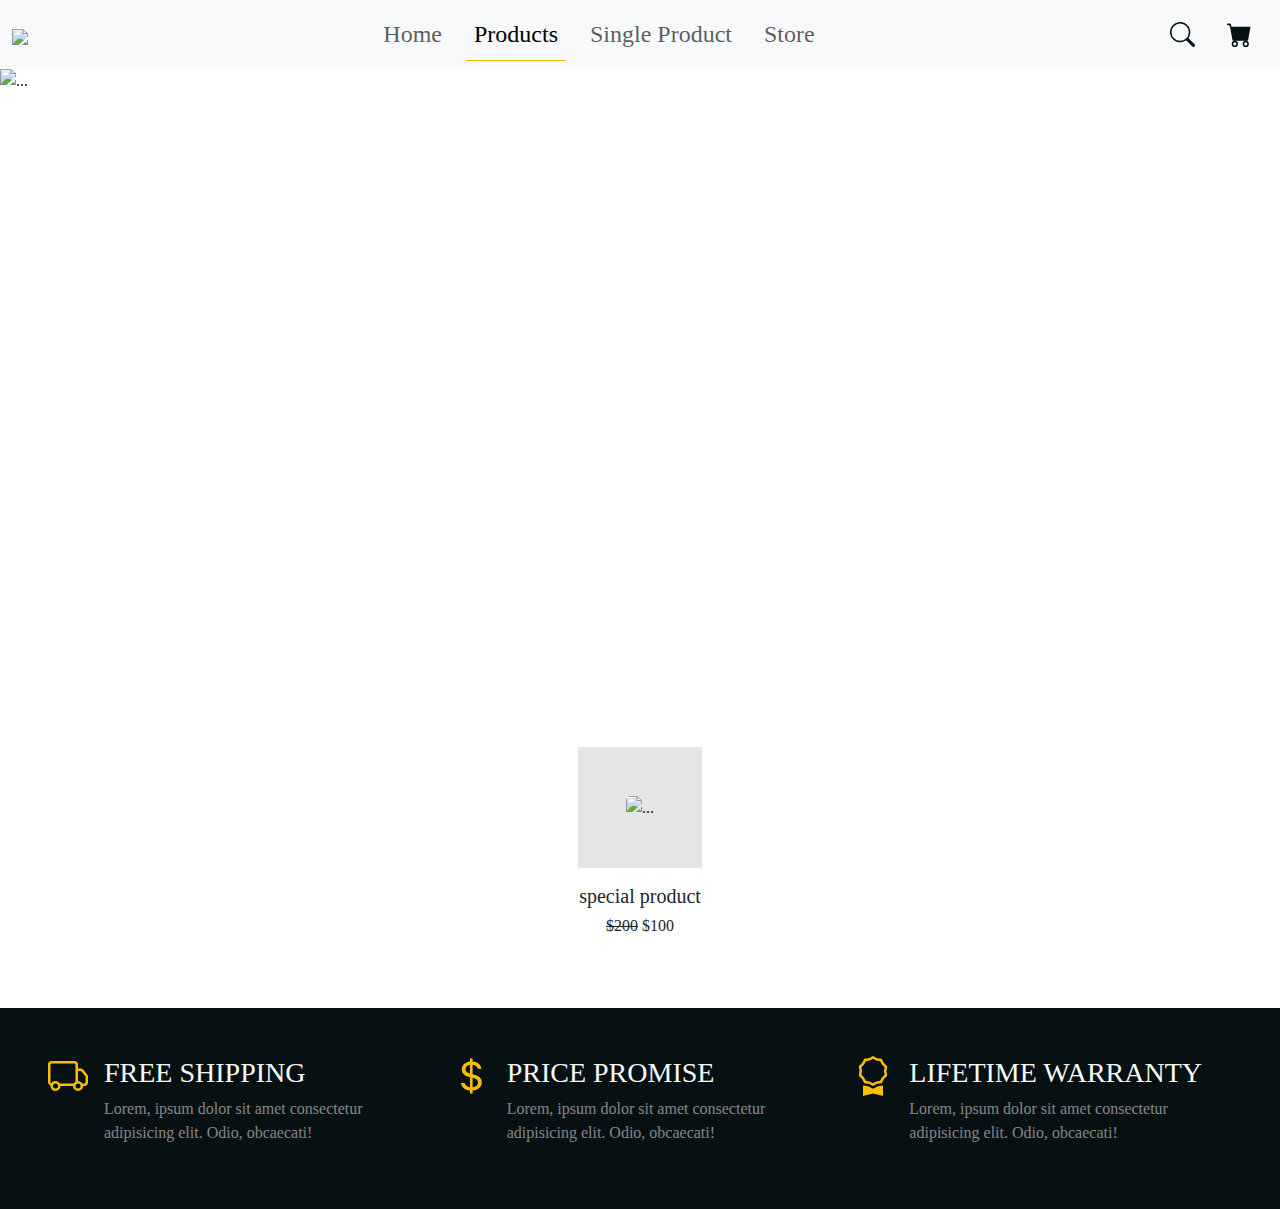
==== products.html @ b6ff0d3f "open with live server required" ====
<!DOCTYPE html>
<html lang="en">
<head>
    <meta charset="UTF-8">
    <meta name="viewport" content="width=device-width, initial-scale=1.0">
    <title>Bootstrap project-4 | E-commerce Project</title>
    <link href="https://cdn.jsdelivr.net/npm/bootstrap@5.3.3/dist/css/bootstrap.min.css" rel="stylesheet" integrity="sha384-QWTKZyjpPEjISv5WaRU9OFeRpok6YctnYmDr5pNlyT2bRjXh0JMhjY6hW+ALEwIH" crossorigin="anonymous">
    <link rel="stylesheet" href="css/style2.css">
</head>
<body class="">
  <!-- navbar -->
      <nav class="navbar navbar-expand-lg bg-body-tertiary">
        <div class="container-fluid">
          <a  class="navbar-brand" href="#">
            <img src="img/logo.png"/>
          </a>
          <button class="navbar-toggler" type="button" data-bs-toggle="collapse" data-bs-target="#navbarSupportedContent" aria-controls="navbarSupportedContent" aria-expanded="false" aria-label="Toggle navigation">
            <span class="navbar-toggler-icon"></span>
          </button>
          <div class="collapse navbar-collapse" id="navbarSupportedContent">
            <ul class="navbar-nav mx-auto mb-2 mb-lg-0">
              <li class="nav-item mx-2">
                <a class="nav-link" aria-current="page" href="/index.html">Home</a>
              </li>
              <li class="nav-item mx-2">
                <a class="nav-link" href="/products.html">Products</a>
              </li>
              <li class="nav-item">
                <li class="nav-item mx-2">
                <a class="nav-link" href="/singleproduct.html">Single Product</a>
              </li>
              <li class="nav-item mx-2">
                <a class="nav-link" href="/store.html">Store</a>
              </li>
            </ul>
            <div class="navbar-icons d-none d-lg-flex">
              <svg xmlns="http://www.w3.org/2000/svg" width="25" height="25" fill="currentColor" class="bi bi-search mx-3" viewBox="0 0 16 16">
                <path d="M11.742 10.344a6.5 6.5 0 1 0-1.397 1.398h-.001q.044.06.098.115l3.85 3.85a1 1 0 0 0 1.415-1.414l-3.85-3.85a1 1 0 0 0-.115-.1zM12 6.5a5.5 5.5 0 1 1-11 0 5.5 5.5 0 0 1 11 0"/>
              </svg>
              <svg  xmlns="http://www.w3.org/2000/svg" width="25" height="25" fill="currentColor" class="bi bi-cart-fill mx-3" viewBox="0 0 16 16">
                <path d="M0 1.5A.5.5 0 0 1 .5 1H2a.5.5 0 0 1 .485.379L2.89 3H14.5a.5.5 0 0 1 .491.592l-1.5 8A.5.5 0 0 1 13 12H4a.5.5 0 0 1-.491-.408L2.01 3.607 1.61 2H.5a.5.5 0 0 1-.5-.5M5 12a2 2 0 1 0 0 4 2 2 0 0 0 0-4m7 0a2 2 0 1 0 0 4 2 2 0 0 0 0-4m-7 1a1 1 0 1 1 0 2 1 1 0 0 1 0-2m7 0a1 1 0 1 1 0 2 1 1 0 0 1 0-2"/>
              </svg>
            </div>
          </div>
        </div>
      </nav>
  <!-- navbar -->
  <!-- carousel -->
    <div id="carouselExampleAutoplaying" class="carousel slide mb-5" data-bs-ride="carousel">
      <div class="carousel-inner">
        <div class="carousel-item active">
          <img src="img/pageBcg/bannerBcg.jpeg" class="d-block w-100 " alt="...">
        </div>
        <div class="carousel-item">
          <img src="img/pageBcg/productsBcg.jpeg" class="d-block w-100 " alt="...">
        </div>
        <div class="carousel-item">
          <img src="img/pageBcg/singleBcg.jpeg" class="d-block w-100 " alt="...">
        </div>
        <div class="carousel-item">
          <img src="img/pageBcg/storeBcg.jpeg" class="d-block w-100 " alt="...">
        </div>
      </div>
      <button class="carousel-control-prev" type="button" data-bs-target="#carouselExampleAutoplaying" data-bs-slide="prev">
        <span class="carousel-control-prev-icon" aria-hidden="true"></span>
        <span class="visually-hidden">Previous</span>
      </button>
      <button class="carousel-control-next" type="button" data-bs-target="#carouselExampleAutoplaying" data-bs-slide="next">
        <span class="carousel-control-next-icon" aria-hidden="true"></span>
        <span class="visually-hidden">Next</span>
      </button>
    </div>
  <!-- carousel -->

  <!-- product section  -->
     <div class="d-flex justify-content-center align-items-cente">
      <div class="card border-0 d-flex justify-content-center align-items-center text-center col-lg-4 col-md-6 col-sm-12">
        <div class="img-card p-5 overflow-hidden position-relative">
          <img src="img/img-products/product-1.png" class="card-img-top" alt="...">
          <a href="#" class="btn btn-primary card-button position-absolute   end-0  rounded-0 border-0">Add to Card</a>
        </div>
        <div class="card-body">
          <h5 class="card-title">special product</h5>
          <h6 class="">
            <span class="old-price">$200</span>
            <span>$100</span>
          </h6>
        </div>
      </div>
     </div>
  <!-- end of single product -->
          
  <!--footer  -->
  <div class="footer text-light mt-5 p-5">
    <div class="row row d-flex justify-content-center align-items-center">
      <div class="col-lg-4 col-md-6 col-sm-12 d-flex">
        <div class="me-3 footer-icon">
      <svg xmlns="http://www.w3.org/2000/svg" width="40" height="40" fill="currentColor" class="bi bi-truck" viewBox="0 0 16 16">
        <path d="M0 3.5A1.5 1.5 0 0 1 1.5 2h9A1.5 1.5 0 0 1 12 3.5V5h1.02a1.5 1.5 0 0 1 1.17.563l1.481 1.85a1.5 1.5 0 0 1 .329.938V10.5a1.5 1.5 0 0 1-1.5 1.5H14a2 2 0 1 1-4 0H5a2 2 0 1 1-3.998-.085A1.5 1.5 0 0 1 0 10.5zm1.294 7.456A2 2 0 0 1 4.732 11h5.536a2 2 0 0 1 .732-.732V3.5a.5.5 0 0 0-.5-.5h-9a.5.5 0 0 0-.5.5v7a.5.5 0 0 0 .294.456M12 10a2 2 0 0 1 1.732 1h.768a.5.5 0 0 0 .5-.5V8.35a.5.5 0 0 0-.11-.312l-1.48-1.85A.5.5 0 0 0 13.02 6H12zm-9 1a1 1 0 1 0 0 2 1 1 0 0 0 0-2m9 0a1 1 0 1 0 0 2 1 1 0 0 0 0-2"/>
      </svg>
    </div>
    <div>
      <h3>FREE SHIPPING</h3>
      <p class="text-white-50">Lorem, ipsum dolor sit amet consectetur adipisicing elit. Odio, obcaecati!</p>
      </div>
    </div>
    <div class="col-lg-4 col-md-6 col-sm-12 d-flex">
      <div class="me-3 footer-icon">
        <svg xmlns="http://www.w3.org/2000/svg" width="40" height="40" fill="currentColor" class="bi bi-currency-dollar" viewBox="0 0 16 16">
          <path d="M4 10.781c.148 1.667 1.513 2.85 3.591 3.003V15h1.043v-1.216c2.27-.179 3.678-1.438 3.678-3.3 0-1.59-.947-2.51-2.956-3.028l-.722-.187V3.467c1.122.11 1.879.714 2.07 1.616h1.47c-.166-1.6-1.54-2.748-3.54-2.875V1H7.591v1.233c-1.939.23-3.27 1.472-3.27 3.156 0 1.454.966 2.483 2.661 2.917l.61.162v4.031c-1.149-.17-1.94-.8-2.131-1.718zm3.391-3.836c-1.043-.263-1.6-.825-1.6-1.616 0-.944.704-1.641 1.8-1.828v3.495l-.2-.05zm1.591 1.872c1.287.323 1.852.859 1.852 1.769 0 1.097-.826 1.828-2.2 1.939V8.73z"/>
        </svg>
  </div>
  <div>
    <h3>PRICE PROMISE</h3>
    <p class="text-white-50">Lorem, ipsum dolor sit amet consectetur adipisicing elit. Odio, obcaecati!</p>
    </div>
  </div>
  <div class="col-lg-4 col-md-6 col-sm-12 d-flex">
    <div class="me-3 footer-icon">
      <svg xmlns="http://www.w3.org/2000/svg" width="40" height="40" fill="currentColor" class="bi bi-award" viewBox="0 0 16 16">
        <path d="M9.669.864 8 0 6.331.864l-1.858.282-.842 1.68-1.337 1.32L2.6 6l-.306 1.854 1.337 1.32.842 1.68 1.858.282L8 12l1.669-.864 1.858-.282.842-1.68 1.337-1.32L13.4 6l.306-1.854-1.337-1.32-.842-1.68zm1.196 1.193.684 1.365 1.086 1.072L12.387 6l.248 1.506-1.086 1.072-.684 1.365-1.51.229L8 10.874l-1.355-.702-1.51-.229-.684-1.365-1.086-1.072L3.614 6l-.25-1.506 1.087-1.072.684-1.365 1.51-.229L8 1.126l1.356.702z"/>
        <path d="M4 11.794V16l4-1 4 1v-4.206l-2.018.306L8 13.126 6.018 12.1z"/>
      </svg>
  </div>
  <div>
  <h3>LIFETIME WARRANTY</h3>
  <p class="text-white-50">Lorem, ipsum dolor sit amet consectetur adipisicing elit. Odio, obcaecati!</p>
  </div>
  </div>
  </div>
  </div>
  <!-- footer -->
    <script src="https://cdn.jsdelivr.net/npm/bootstrap@5.3.3/dist/js/bootstrap.bundle.min.js" integrity="sha384-YvpcrYf0tY3lHB60NNkmXc5s9fDVZLESaAA55NDzOxhy9GkcIdslK1eN7N6jIeHz" crossorigin="anonymous"></script>
    <script src="js/main.js"></script>
</body>
</html>
---- css/style2.css ----
:root {
  --mainYellow: #fdbe02;
  --mainWhite: #fff;
  --mainBlack: #071013;
  --mainGrey: #9b9999;
  --TransGrey: rgba(0, 0, 0, 0.1);
}
body {
  color: var(--mainBlack);
  background: var(--mainWhite);
  font-family: "Mali", cursive
}

/* navbar */

.nav-link{
  font-size: 1.5rem;
}

li .active{
  border-bottom: 0.1rem solid var(--mainYellow);
}
/* navbar */


/* carousel */
.carousel-item img{
  height: 70dvh;
}

 /* carousel */

  .icon{
  background-color:var(--mainGrey);
  color: var(--mainYellow);
 } 

 /* product */
 .card{
  cursor: pointer;
 }
 .img-card{
  background-color: var(--TransGrey);
 }
 .card-body{
  background-color: var(--mainWhite);
 
 }
 .card-button{
  top: 70%;
  background-color: var(--mainYellow);
  color: var(--mainBlack);
  transition: all 1s ease-in-out;
  transform: translateX(110%);
 }
 .card:hover .card-button{
  transform: translateX(0%);
 }
 .card-button:hover{
  background-color: var(--mainYellow);
  color: var(--mainBlack);
  text-decoration: underline ;
 }
.card-body .old-price{
text-decoration: line-through;
}
 /* product */


 /*  */
 .footer{
  background-color: var(--mainBlack);

 }

 .footer-icon{
  color: var(--mainYellow);
 }
 /*  */
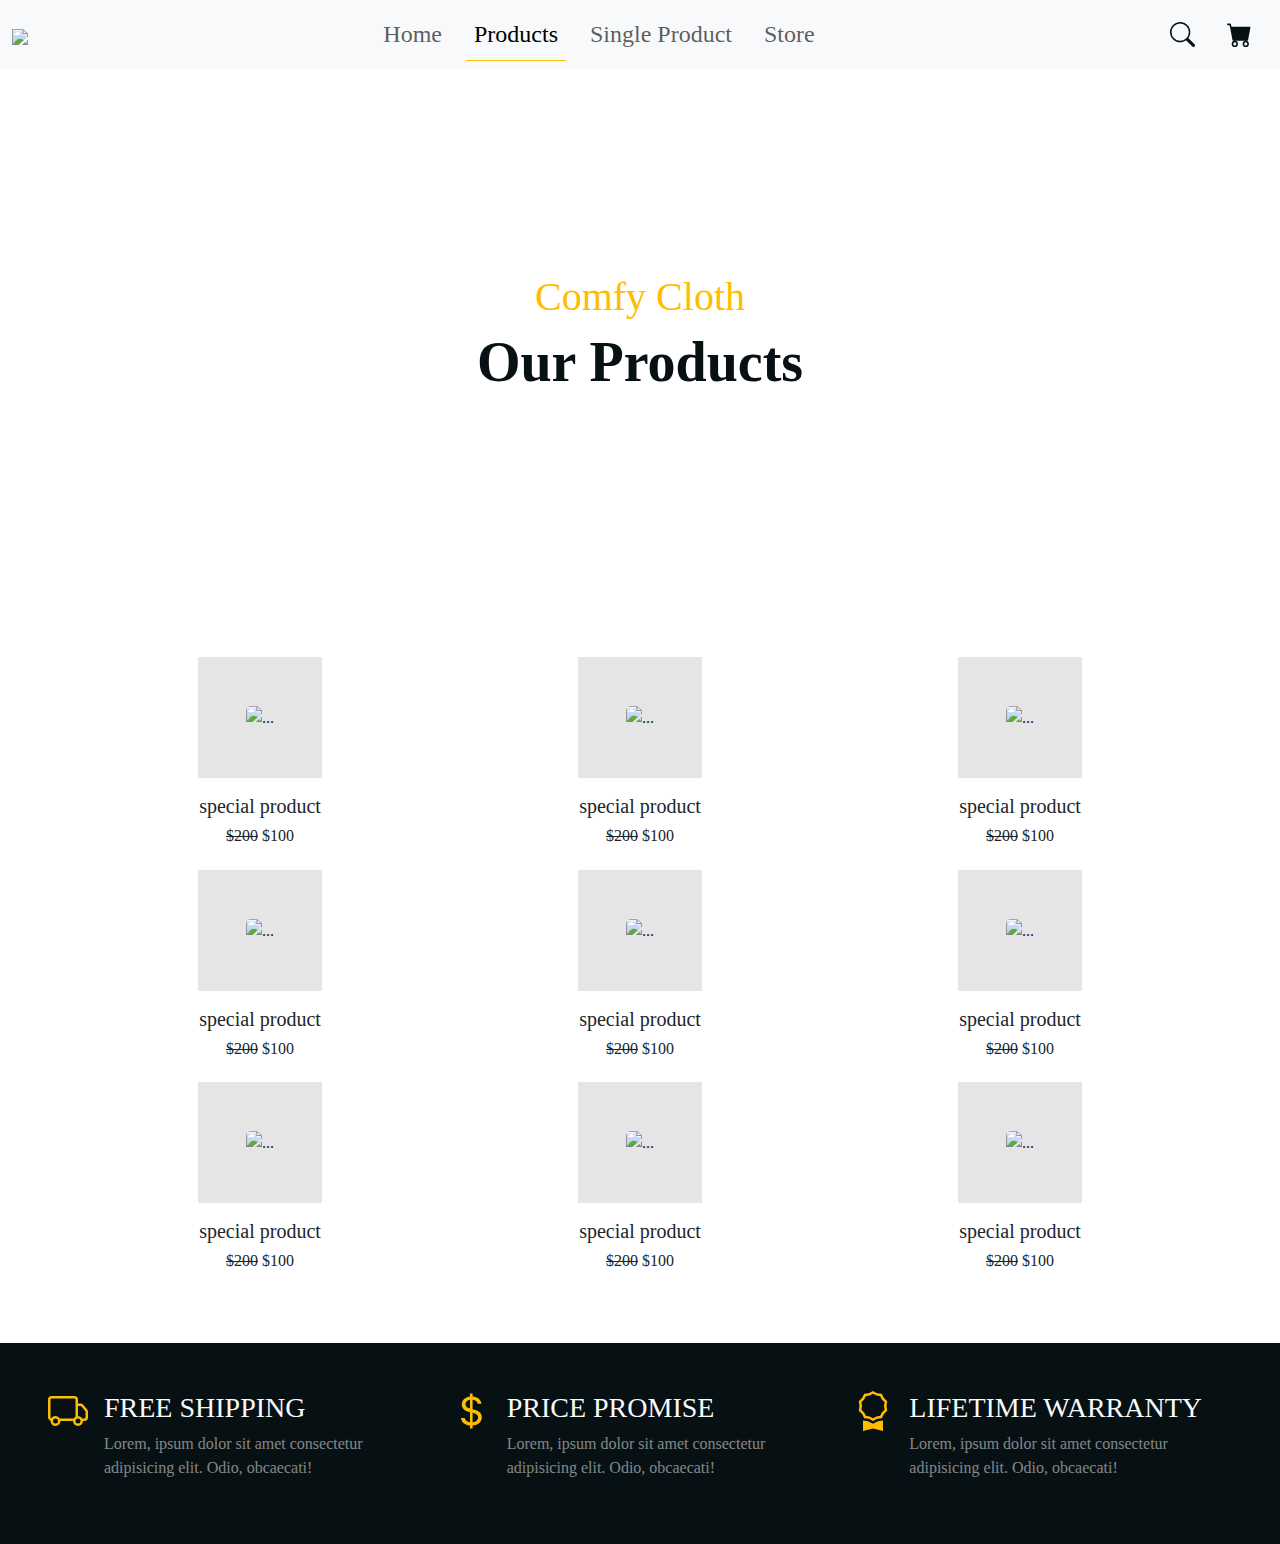
==== commit 53483baf: "singleproduct and store edit" ====
--- a/products.html
+++ b/products.html
@@ -45,35 +45,23 @@
         </div>
       </nav>
   <!-- navbar -->
-  <!-- carousel -->
-    <div id="carouselExampleAutoplaying" class="carousel slide mb-5" data-bs-ride="carousel">
-      <div class="carousel-inner">
-        <div class="carousel-item active">
-          <img src="img/pageBcg/bannerBcg.jpeg" class="d-block w-100 " alt="...">
-        </div>
-        <div class="carousel-item">
-          <img src="img/pageBcg/productsBcg.jpeg" class="d-block w-100 " alt="...">
-        </div>
-        <div class="carousel-item">
-          <img src="img/pageBcg/singleBcg.jpeg" class="d-block w-100 " alt="...">
-        </div>
-        <div class="carousel-item">
-          <img src="img/pageBcg/storeBcg.jpeg" class="d-block w-100 " alt="...">
-        </div>
-      </div>
-      <button class="carousel-control-prev" type="button" data-bs-target="#carouselExampleAutoplaying" data-bs-slide="prev">
-        <span class="carousel-control-prev-icon" aria-hidden="true"></span>
-        <span class="visually-hidden">Previous</span>
-      </button>
-      <button class="carousel-control-next" type="button" data-bs-target="#carouselExampleAutoplaying" data-bs-slide="next">
-        <span class="carousel-control-next-icon" aria-hidden="true"></span>
-        <span class="visually-hidden">Next</span>
-      </button>
-    </div>
-  <!-- carousel -->
+   
+  <!-- banner -->
+  <div class="banner-product d-flex justify-content-center align-items-center text-center mb-5  ">
+    <div >
+      <h1 class="yellow-text">
+          Comfy Cloth 
+      </h1>
+      <h1  class=" dark-text ">
+          Our Products
+      </h1>
+    </div>
+</div>
+  <!-- banner -->
 
   <!-- product section  -->
-     <div class="d-flex justify-content-center align-items-cente">
+  <div  class="container ">
+    <div class="row">
       <div class="card border-0 d-flex justify-content-center align-items-center text-center col-lg-4 col-md-6 col-sm-12">
         <div class="img-card p-5 overflow-hidden position-relative">
           <img src="img/img-products/product-1.png" class="card-img-top" alt="...">
@@ -87,7 +75,120 @@
           </h6>
         </div>
       </div>
-     </div>
+      <!--  -->
+      <div class="card border-0 d-flex justify-content-center align-items-center text-center col-lg-4 col-md-6 col-sm-12 ">
+        <div class="img-card p-5 overflow-hidden position-relative">
+          <img src="img/img-products/product-2.png" class="card-img-top" alt="...">
+          <a href="#" class="btn btn-primary card-button position-absolute   end-0  rounded-0 border-0">Add to Card</a>
+        </div>
+        <div class="card-body">
+          <h5 class="card-title">special product</h5>
+          <h6 class="">
+            <span class="old-price">$200</span>
+            <span>$100</span>
+          </h6>
+        </div>
+      </div>
+        <!--  -->
+        <div class="card border-0 d-flex justify-content-center align-items-center text-center col-lg-4 col-md-6 col-sm-12  ">
+          <div class="img-card p-5 overflow-hidden position-relative">
+            <img src="img/img-products/product-3.png" class="card-img-top" alt="...">
+            <a href="#" class="btn btn-primary card-button position-absolute   end-0  rounded-0 border-0">Add to Card</a>
+          </div>
+          <div class="card-body">
+            <h5 class="card-title">special product</h5>
+            <h6 class="">
+              <span class="old-price">$200</span>
+              <span>$100</span>
+            </h6>
+          </div>
+        </div>
+          <!--  -->
+      <div class="card border-0 d-flex justify-content-center align-items-center text-center col-lg-4 col-md-6 col-sm-12 ">
+        <div class="img-card p-5 overflow-hidden position-relative">
+          <img src="img/img-products/product-4.png" class="card-img-top" alt="...">
+          <a href="#" class="btn btn-primary card-button position-absolute   end-0  rounded-0 border-0">Add to Card</a>
+        </div>
+        <div class="card-body">
+          <h5 class="card-title">special product</h5>
+          <h6 class="">
+            <span class="old-price">$200</span>
+            <span>$100</span>
+          </h6>
+        </div>
+      </div>
+        <!--  -->
+        <div class="card border-0 d-flex justify-content-center align-items-center text-center col-lg-4 col-md-6 col-sm-12 ">
+          <div class="img-card p-5 overflow-hidden position-relative">
+            <img src="img/img-products/product-5.png" class="card-img-top" alt="...">
+            <a href="#" class="btn btn-primary card-button position-absolute   end-0  rounded-0 border-0">Add to Card</a>
+          </div>
+          <div class="card-body">
+            <h5 class="card-title">special product</h5>
+            <h6 class="">
+              <span class="old-price">$200</span>
+              <span>$100</span>
+            </h6>
+          </div>
+        </div>
+          <!--  -->
+      <div class="card border-0 d-flex justify-content-center align-items-center text-center col-lg-4 col-md-6 col-sm-12 ">
+        <div class="img-card p-5 overflow-hidden position-relative">
+          <img src="img/img-products/product-6.png" class="card-img-top" alt="...">
+          <a href="#" class="btn btn-primary card-button position-absolute   end-0  rounded-0 border-0">Add to Card</a>
+        </div>
+        <div class="card-body">
+          <h5 class="card-title">special product</h5>
+          <h6 class="">
+            <span class="old-price">$200</span>
+            <span>$100</span>
+          </h6>
+        </div>
+      </div>
+        <!--  -->
+        <div class="card border-0 d-flex justify-content-center align-items-center text-center col-lg-4 col-md-6 col-sm-12">
+          <div class="img-card p-5 overflow-hidden position-relative">
+            <img src="img/img-products/product-7.png" class="card-img-top" alt="...">
+            <a href="#" class="btn btn-primary card-button position-absolute   end-0  rounded-0 border-0">Add to Card</a>
+          </div>
+          <div class="card-body">
+            <h5 class="card-title">special product</h5>
+            <h6 class="">
+              <span class="old-price">$200</span>
+              <span>$100</span>
+            </h6>
+          </div>
+        </div>
+          <!--  -->
+      <div class="card border-0 d-flex justify-content-center align-items-center text-center col-lg-4 col-md-6 col-sm-12 ">
+        <div class="img-card p-5 overflow-hidden position-relative">
+          <img src="img/img-products/product-8.png" class="card-img-top" alt="...">
+          <a href="#" class="btn btn-primary card-button position-absolute   end-0  rounded-0 border-0">Add to Card</a>
+        </div>
+        <div class="card-body">
+          <h5 class="card-title">special product</h5>
+          <h6 class="">
+            <span class="old-price">$200</span>
+            <span>$100</span>
+          </h6>
+        </div>
+      </div>
+        <!--  -->
+        <div class="card border-0 d-flex justify-content-center align-items-center text-center col-lg-4 col-md-6 col-sm-12 ">
+          <div class="img-card p-5 overflow-hidden position-relative">
+            <img src="img/img-products/product-9.png" class="card-img-top" alt="...">
+            <a href="#" class="btn btn-primary card-button position-absolute   end-0  rounded-0 border-0">Add to Card</a>
+          </div>
+          <div class="card-body">
+            <h5 class="card-title">special product</h5>
+            <h6 class="">
+              <span class="old-price">$200</span>
+              <span>$100</span>
+            </h6>
+          </div>
+        </div>
+    </div>
+  </div>
   <!-- end of single product -->
           
   <!--footer  -->
--- a/css/style2.css
+++ b/css/style2.css
@@ -67,13 +67,51 @@
  /* product */
 
 
- /*  */
+ /* footer */
  .footer{
   background-color: var(--mainBlack);
-
  }
 
  .footer-icon{
   color: var(--mainYellow);
  }
- /*  */+ /* footer */
+
+/* banner products */
+ .banner-product{
+  min-height: 60vh;
+  background-image: linear-gradient(rgba(255, 255, 255, 0.5), rgba(255, 255, 255, 0.5)),url(/img/pageBcg/productsBcg.jpeg);
+  background-repeat: no-repeat;
+  background-size: cover;
+  background-position:center;
+ }
+
+ .yellow-text{
+  color: var(--mainYellow);
+ }
+
+ .dark-text {
+    font-size: 56px;
+    font-weight: 600;
+ }
+ /* banner products */
+
+ /* banner-singleproduct */
+ .banner-singleproduct{
+  min-height: 60vh;
+  background-image: linear-gradient(rgba(255, 255, 255, 0.5), rgba(255, 255, 255, 0.5)),url(/img/pageBcg/singleBcg.jpeg);
+  background-repeat: no-repeat;
+  background-size: cover;
+  background-position:center;
+ }
+ /* banner-singleproduct */
+
+ /*  .banner-store */
+ .banner-store{
+  min-height: 60vh;
+  background-image: linear-gradient(rgba(255, 255, 255, 0.5), rgba(255, 255, 255, 0.5)),url(/img/pageBcg/storeBcg.jpeg);
+  background-repeat: no-repeat;
+  background-size: cover;
+  background-position:center;
+ }
+ /*  .banner-store */